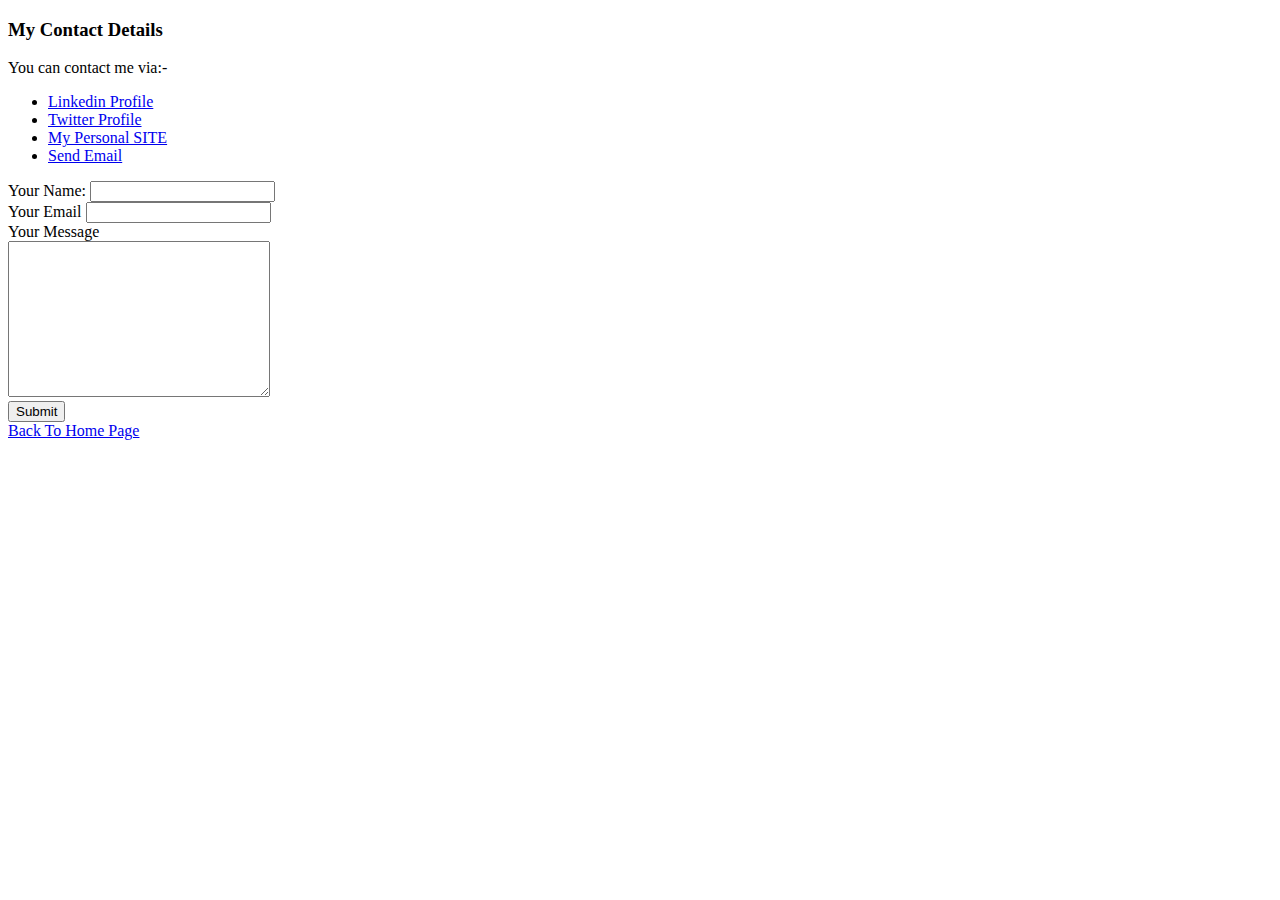
==== HTML Personal SITE/contact.html @ 1f9b8963 "My Professional CV" ====
<!DOCTYPE html>
<html lang="en">
<head>
    <meta charset="UTF-8">
    <meta http-equiv="X-UA-Compatible" content="IE=edge">
    <meta name="viewport" content="width=device-width, initial-scale=1.0">
    <title>Contact Page</title>
</head>
<body>
    <h3>My Contact Details</h3>

    <p>You can contact me via:- </p>
    <ul>
        <li><a href="https://www.linkedin.com/in/arpit-mishra-93948a246/">Linkedin Profile</a></li>
        <li><a href="https://twitter.com/ArpitMi77096680">Twitter Profile</a></li>
        <li><a href="https://soft-cactus-4eee59.netlify.app/">My Personal SITE</a></li>
        <li><a href="mailto:arpit.mishra.out@gmail.com">Send Email</a></li>
        
    </ul>

    <form action="mailto:arpit.mishra.out@gmail.com" method="post" enctype="text/plain">
        <label for="">Your Name:</label>
        <input type="text" name="Name" id=""><br>
        <label for="">Your Email</label>
        <input type="email" name="Emaill" id=""><br>
        <label for="">Your Message</label><br>
        <textarea name="Message" id="" cols="30" rows="10"></textarea><br>
        <input type="submit" value="Submit">
    </form>
    <a href="index.html">Back To Home Page</a>
</body>
</html>
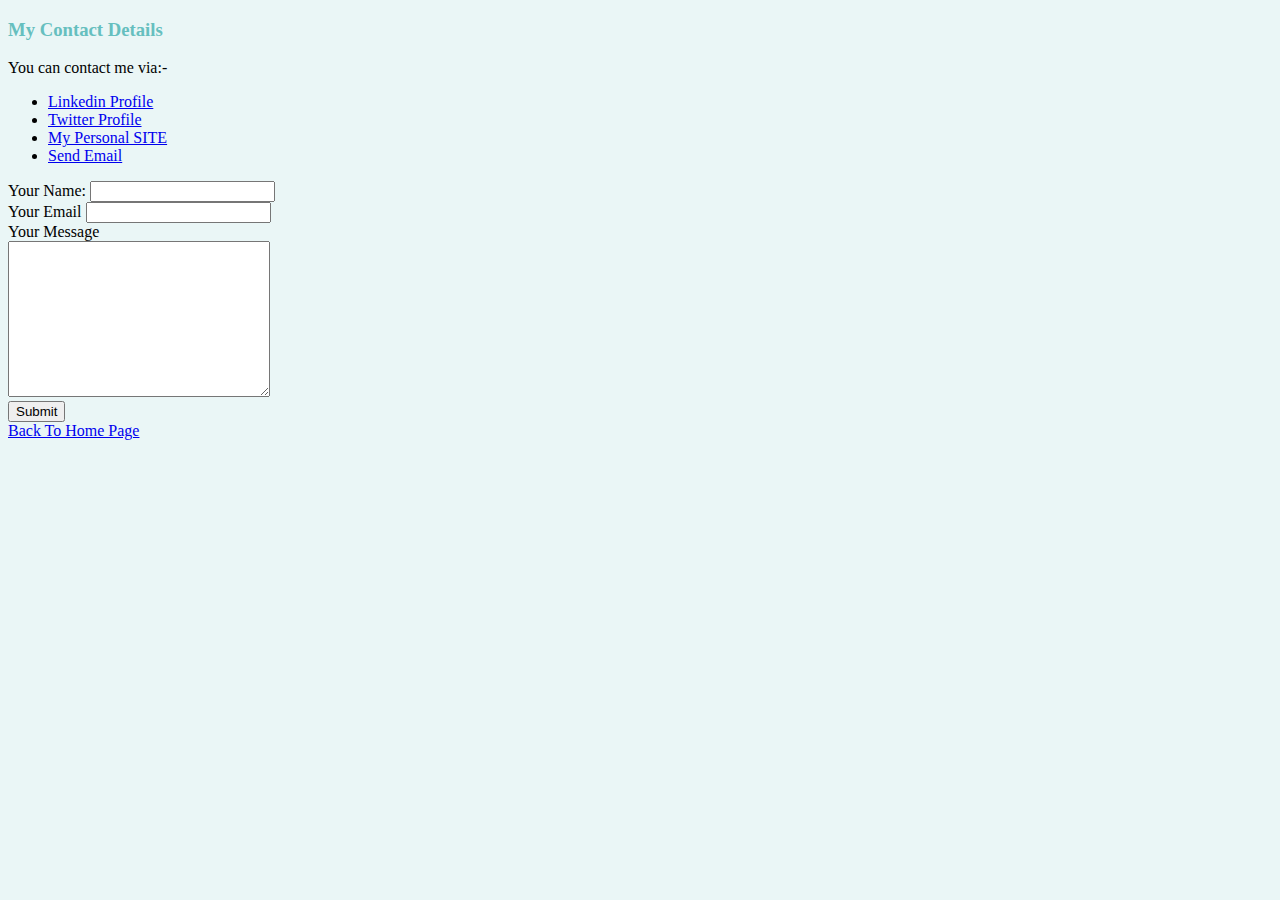
==== commit a1173adb: "All Files and Modifications Are Updted" ====
--- a/HTML Personal SITE/contact.html
+++ b/HTML Personal SITE/contact.html
@@ -5,6 +5,7 @@
     <meta http-equiv="X-UA-Compatible" content="IE=edge">
     <meta name="viewport" content="width=device-width, initial-scale=1.0">
     <title>Contact Page</title>
+    <link rel="stylesheet" href="css/style.css">
 </head>
 <body>
     <h3>My Contact Details</h3>
--- a/HTML Personal SITE/css/style.css
+++ b/HTML Personal SITE/css/style.css
@@ -0,0 +1,14 @@
+body {
+    background-color: #EAF6F6;
+}
+hr{
+    border-style: dotted none none;
+    border-color: grey;
+    border-width: 5px;
+    width: 5%;
+
+}
+
+h1,h3{
+    color: #66BFBF;
+}